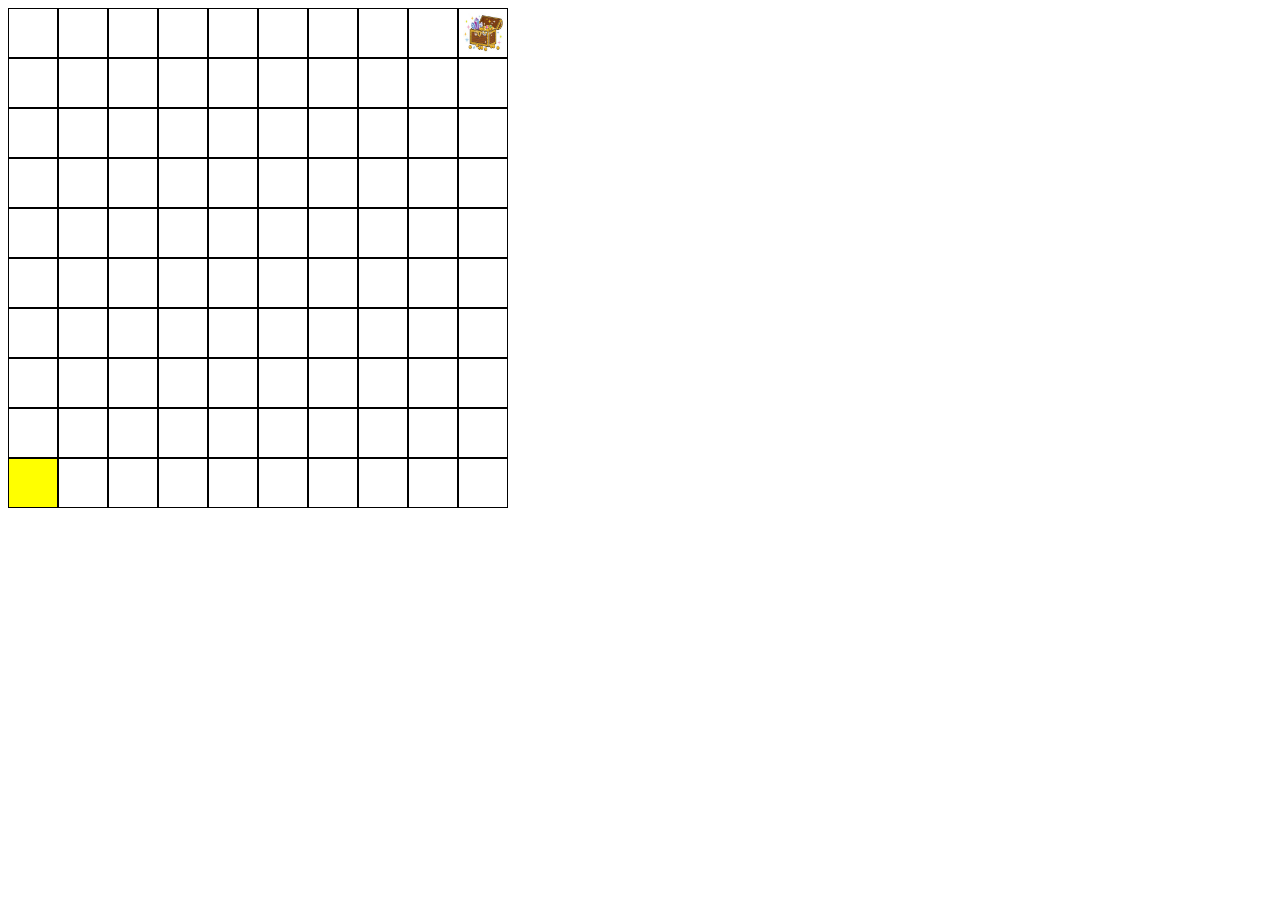
==== index.html @ 281be01b "Initial File Settings" ====
<!DOCTYPE html>
  <head>
    <link rel="stylesheet" href="./css/styles.css" />
    <title>KitKat Aplus Maze</title>
  </head>
  <body>

    <canvas class="maze"></canvas>

  <script src="maze.js"></script>
  <!-- <script src="mazegame.js"></script> -->
  </body>
</html>
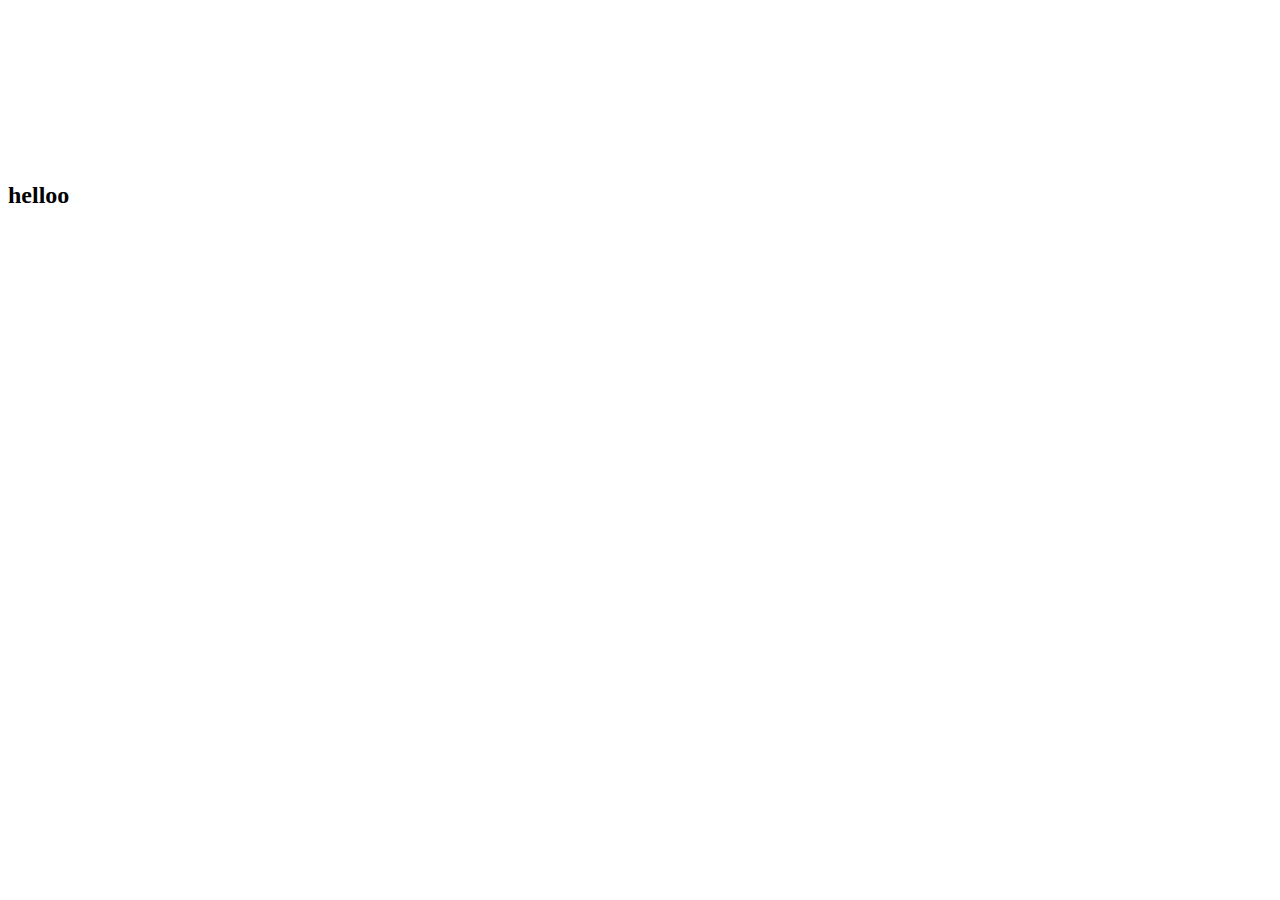
==== commit 08d6f280: "first commit" ====
--- a/index.html
+++ b/index.html
@@ -9,5 +9,6 @@
 
   <script src="maze.js"></script>
   <!-- <script src="mazegame.js"></script> -->
+  <h2>helloo</h2>
   </body>
 </html>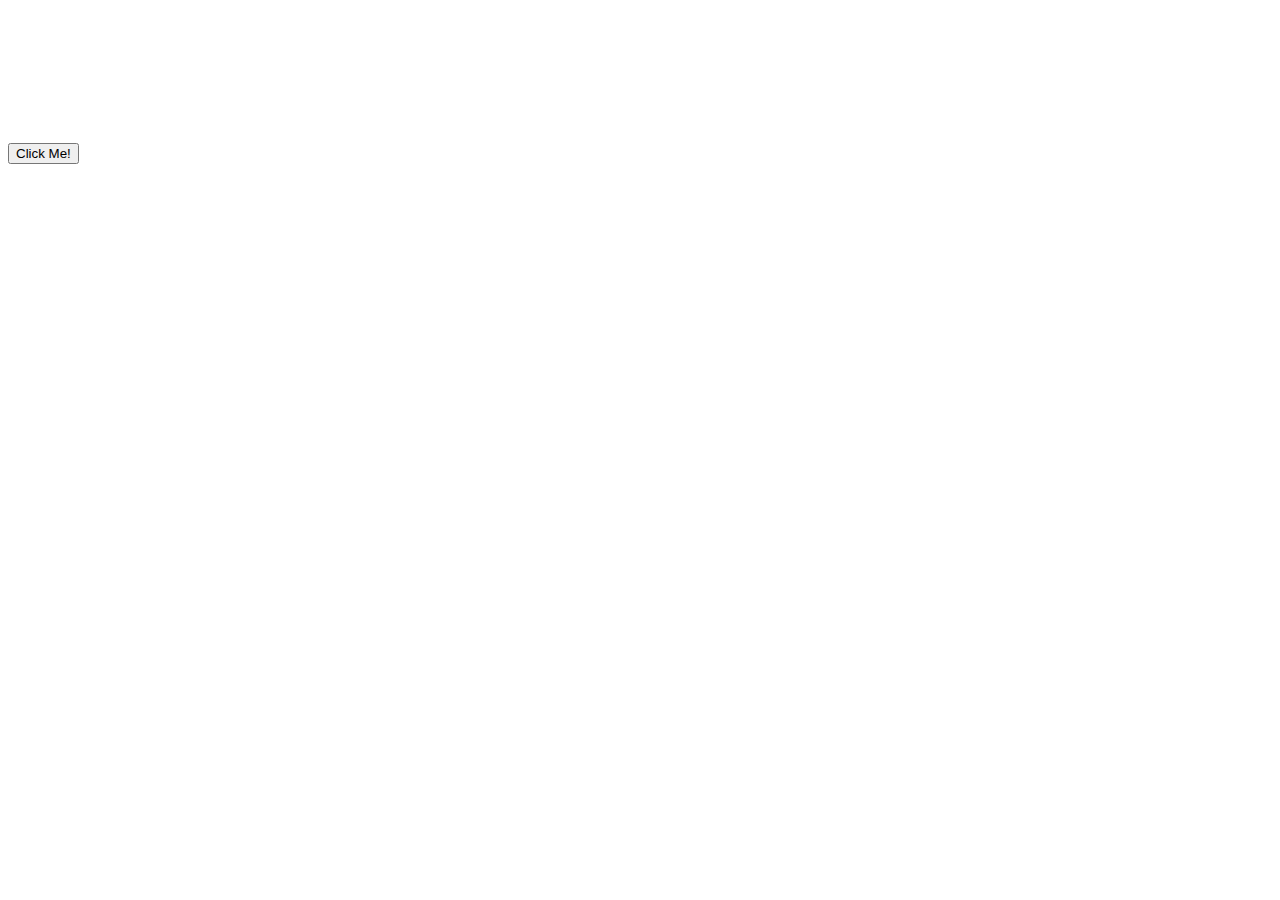
==== commit 3876469a: "added button" ====
--- a/index.html
+++ b/index.html
@@ -2,13 +2,18 @@
   <head>
     <link rel="stylesheet" href="./css/styles.css" />
     <title>KitKat Aplus Maze</title>
+    <script src="maze.js"></script>
   </head>
   <body>
-
+    <button type="button" onclick="callMaze('easy', false);">Click Me!</button>
+    
     <canvas class="maze"></canvas>
 
-  <script src="maze.js"></script>
+   <!--<script src="maze.js"></script>-->
   <!-- <script src="mazegame.js"></script> -->
-  <h2>helloo</h2>
+  <script>
+    //callMaze('easy', false);
+  </script>
+
   </body>
 </html>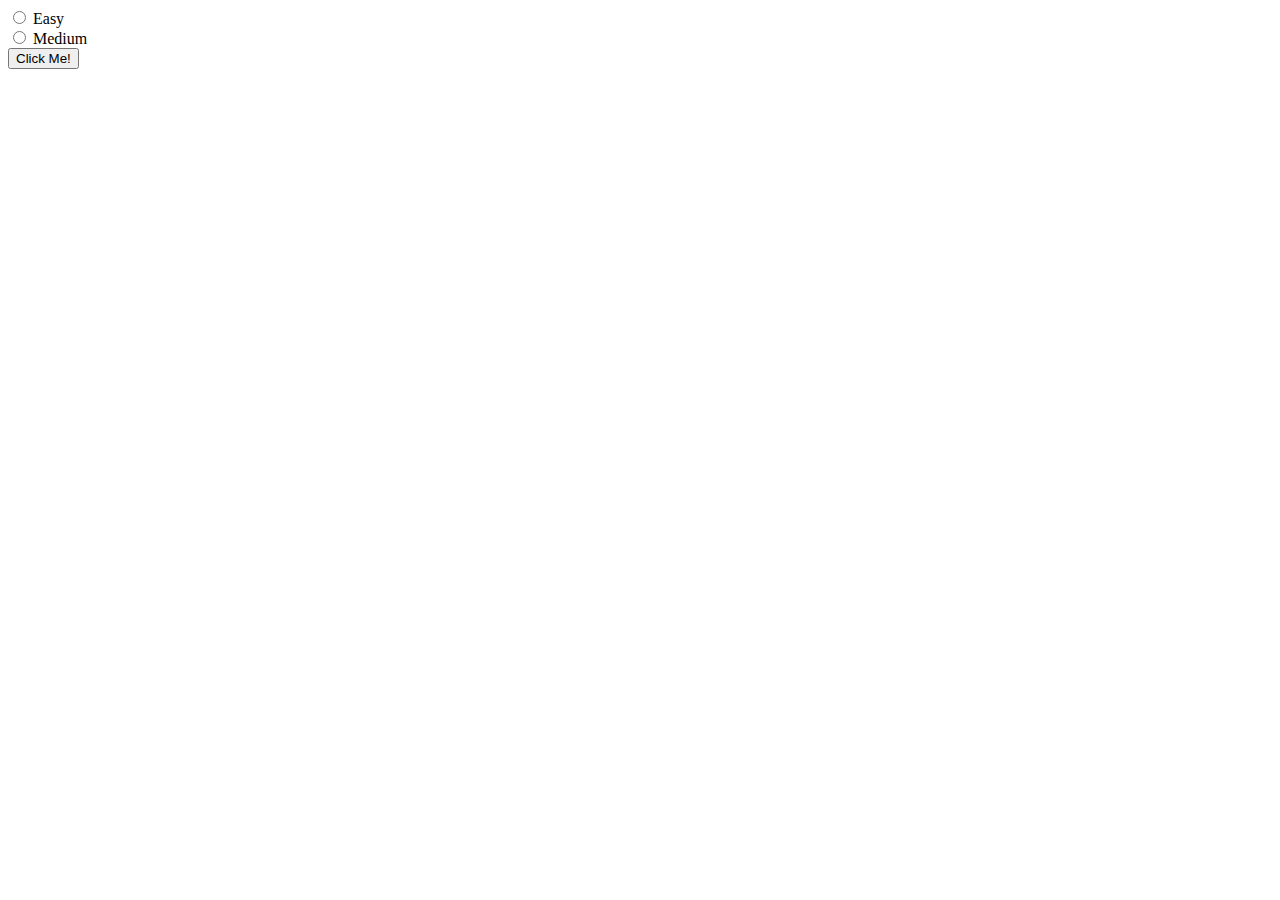
==== commit 7e227e94: "create call function and redio buttons" ====
--- a/index.html
+++ b/index.html
@@ -2,18 +2,28 @@
   <head>
     <link rel="stylesheet" href="./css/styles.css" />
     <title>KitKat Aplus Maze</title>
-    <script src="maze.js"></script>
   </head>
+
   <body>
-    <button type="button" onclick="callMaze('easy', false);">Click Me!</button>
-    
+    <form>
+      <input type="radio" id="easy" name="level" value="easy">
+      <label for="easy">Easy</label><br>
+      <input type="radio" id="medium" name="level" value="medium">
+      <label for="medium">Medium</label><br>
+      <button type="button" onclick="call();">Click Me!</button>
+    </form>
+    <script>
+      function call(level)
+      {
+        // const difficulty = document.querySelector();
+        const difficulty = 'easy';
+        callMaze(difficulty, false);
+      }
+    </script>
+
     <canvas class="maze"></canvas>
 
-   <!--<script src="maze.js"></script>-->
+  <script src="maze.js"></script>
   <!-- <script src="mazegame.js"></script> -->
-  <script>
-    //callMaze('easy', false);
-  </script>
-
   </body>
 </html>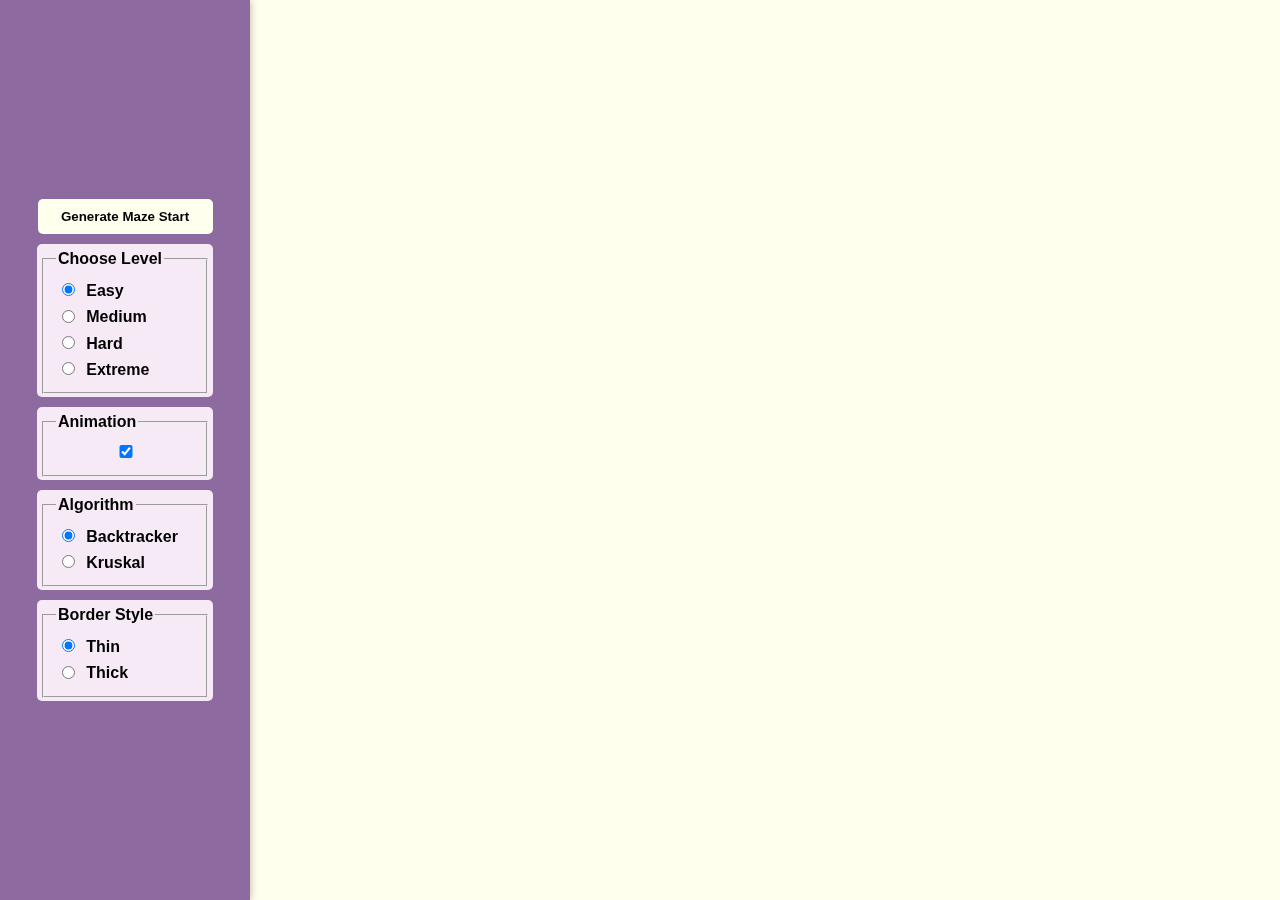
==== commit 737f1dae: "finalizing index.html" ====
--- a/index.html
+++ b/index.html
@@ -5,25 +5,70 @@
   </head>
 
   <body>
-    <form>
-      <input type="radio" id="easy" name="level" value="easy">
-      <label for="easy">Easy</label><br>
-      <input type="radio" id="medium" name="level" value="medium">
-      <label for="medium">Medium</label><br>
-      <button type="button" onclick="call();">Click Me!</button>
-    </form>
-    <script>
-      function call(level)
-      {
-        // const difficulty = document.querySelector();
-        const difficulty = 'easy';
-        callMaze(difficulty, false);
-      }
-    </script>
+    <div id="page-top" class='container'>
+      <nav id="function" class='function'>
+        <form>
+          <button class='run' type="button">Generate Maze Start</button>
+          <div class="level">
+            <fieldset>
+              <legend>Choose Level</legend>
+              <input type="radio" id="easy" name="level" value="easy" checked>
+              <label for="easy">Easy</label><br>
+              <input type="radio" id="medium" name="level" value="medium">
+              <label for="medium">Medium</label><br>
+              <input type="radio" id="hard" name="level" value="hard">
+              <label for="easy">Hard</label><br>
+              <input type="radio" id="extreme" name="level" value="extreme">
+              <label for="medium">Extreme</label>
+            </fieldset>
+          </div>
 
-    <canvas class="maze"></canvas>
+          <div class="animation">
+            <fieldset>
+              <legend>Animation</legend>
+              <input type="checkbox" class="animation" name="animation" id="animation" checked>
+              <!-- <label for="animation">Animation</label> -->
+            </fieldset>
+          </div>
+    
+          <div class="algorithm">
+            <fieldset>
+              <legend>Algorithm</legend>
+              <input type="radio" id="backtracker" name="algorithm" value="backtracker" checked>
+              <label for="easy">Backtracker</label><br>
+              <input type="radio" id="kruskal" name="algorithm" value="kruskal">
+              <label for="medium">Kruskal</label><br>
+            </fieldset>
+          </div>
 
-  <script src="maze.js"></script>
-  <!-- <script src="mazegame.js"></script> -->
+          <div class="borderstyle">
+            <fieldset>
+              <legend>Border Style</legend>
+              <input type="radio" id="borderstyle" name="borderstyle" value="thin" checked>
+              <label for="thin">Thin</label><br>
+              <input type="radio" id="borderstyle" name="borderstyle" value="thick">
+              <label for="thick">Thick</label><br>
+            </fieldset>
+          </div>
+        </form>
+      </nav>
+      <div class="container main-area">
+        <div class="complete" id='complete'>
+          <div  class="message">
+            <!-- <h4>Maze Completed</h4> -->
+            <div id='complete-message_title'>Maze Completed</div>
+            <div id='complete-message'>How many did you moved?</div>
+            <button class="replay" id="submit">Play again</button>
+          </div>
+        </div>
+        <div class="maze">
+          <canvas class="maze" id='maze'></canvas>
+        </div>
+      </div>
+    </div>
+
+
+
+    <script type="module" src='./script.js'></script>
   </body>
 </html>--- a/css/styles.css
+++ b/css/styles.css
@@ -0,0 +1,134 @@
+* {
+  /* box-sizing: inherit; */
+  min-width: auto;
+}
+
+*:before,
+*:after {
+  box-sizing: inherit;
+}
+
+:root {
+  --bg-primary: #8d6a9f;
+  --bg-secondary: #ffffee;
+  --bg-yellow: #ffc600;
+  --bg-third: #bb342f;
+  --bg-fourth: #00000097;
+  --br-fifth: #f5eaf5;
+  --grid-gap: 20px;
+  --border-radious: 5px;
+}
+
+body {
+  margin: 0;
+  font-family: "Muli", -apple-system, BlinkMacSystemFont, "Segoe UI", Roboto, "Helvetica Neue", Arial, sans-serif, "Apple Color Emoji", "Segoe UI Emoji", "Segoe UI Symbol", "Noto Color Emoji";
+  /* font-size: 1rem; */
+  font-weight: 600;
+  line-height: 1.5;
+  /* color: #212529c7; */
+  background-color: #fff;
+}
+
+#function {
+  text-align: center;
+  position: fixed;
+  top: 0;
+  left: 0;
+  width: 250px;
+  height: 100vh;
+  display: flex;
+  /* display: inline-flex; */
+  /* flex-direction: column; */
+  justify-content: space-around;
+  align-items: center;
+  background-color: var(--bg-primary);
+  box-shadow: 0 0 8px  rgba(0,0,0,0.3);
+}
+
+.complete {
+  display: none;
+  position: absolute;
+  width: 50%;
+  height: 20%;
+  background: var(--bg-primary);
+  color: var(--bg-secondary);
+  z-index: 1;
+  align-items: center;
+  text-align: center;
+  justify-content: space-around;
+  border-radius: 10px;
+}
+
+#complete-message_title {
+  font-size: x-large;
+}
+
+.message {
+  display: flex;
+  align-items: center;
+  flex-direction: column;
+  justify-content: space-around;
+  /* background-color: #ffc600; */
+  padding: 10px;
+  /* padding-bottom: 10px; */
+  z-index: 1;
+  height: 90%;
+}
+
+
+#page-top {
+  display: grid;
+  grid-template: 1fr / 250px 1fr; 
+}
+
+.main-area {
+  grid-column-start: 2;
+  height: 100vh;
+  background-color: var(--bg-secondary);
+  display: flex;
+  justify-content: center;
+  align-items: center;
+}
+
+.maze {
+  padding: 5px;
+}
+
+form 
+.level,
+.animation,
+.algorithm,
+.borderstyle
+{
+  border-radius: var(--border-radious);
+  background: var(--br-fifth);
+  display: inline-block;
+
+  padding: 3px;
+  margin: 5px;
+  text-align: left;
+  width: 170px;
+}
+
+#animation {
+  width: 130px;
+}
+
+button {
+  font-family: "Muli", -apple-system, BlinkMacSystemFont, "Segoe UI", Roboto, "Helvetica Neue", Arial, sans-serif, "Apple Color Emoji", "Segoe UI Emoji", "Segoe UI Symbol", "Noto Color Emoji";
+  font-weight: 600;
+  background: var(--bg-secondary);
+  border-radius: var(--border-radious);
+  border: 0;
+  width: 175px;
+  padding: 10px;
+  margin: 5px;
+}
+
+button:hover {
+  background: var(--bg-yellow);
+}
+
+input {
+  margin: .4rem;
+}
